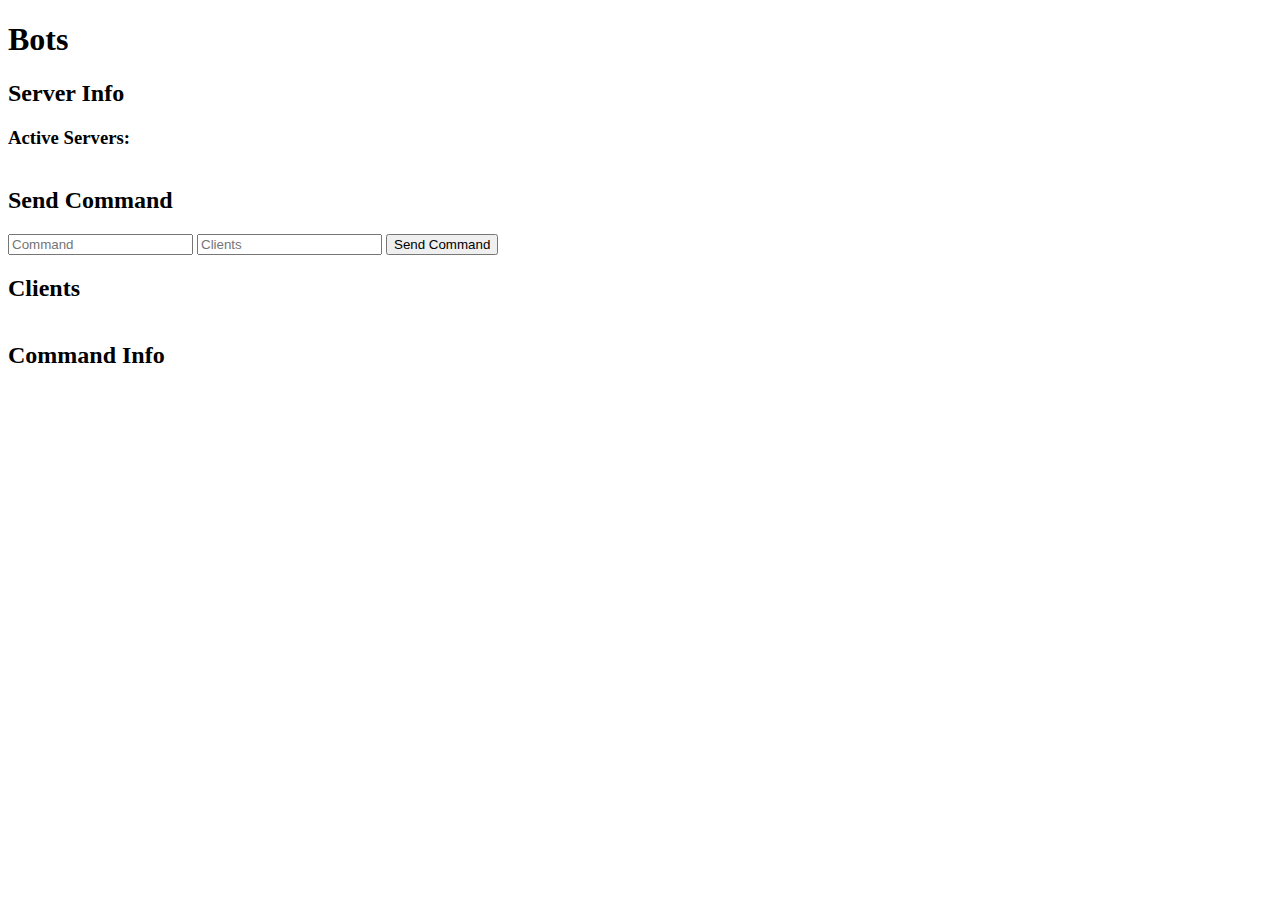
==== WebUI/templates/index.html @ 479b7d0c "initial commit" ====
<!DOCTYPE html>
<html>
    <head>
        <meta charset="utf-8">
        <title>Bots</title>
        <script type="text/javascript" src="../static/scripts/jquery-3.2.1.min.js"></script>
    	<script type="text/javascript" src="../static/scripts/ajax.js"></script>
    </head>
    <body>
        <h1>Bots</h1>
        <h2>Server Info</h2>
        <h3 id="active">Active Servers: </h3>
        <table id="serverInfo"></table>
        <h2>Send Command</h2>
        <input type="text" placeholder="Command" id="command"/>
        <input type="text" placeholder="Clients" id="clientIDs"/>
        <button id="sendCmd">Send Command</button>
        <h2>Clients</h2>
        <table id="clientInfo"></table>
        <h2>Command Info</h2>
        <table id="CommandInfo"></table>
    </body>
</html>
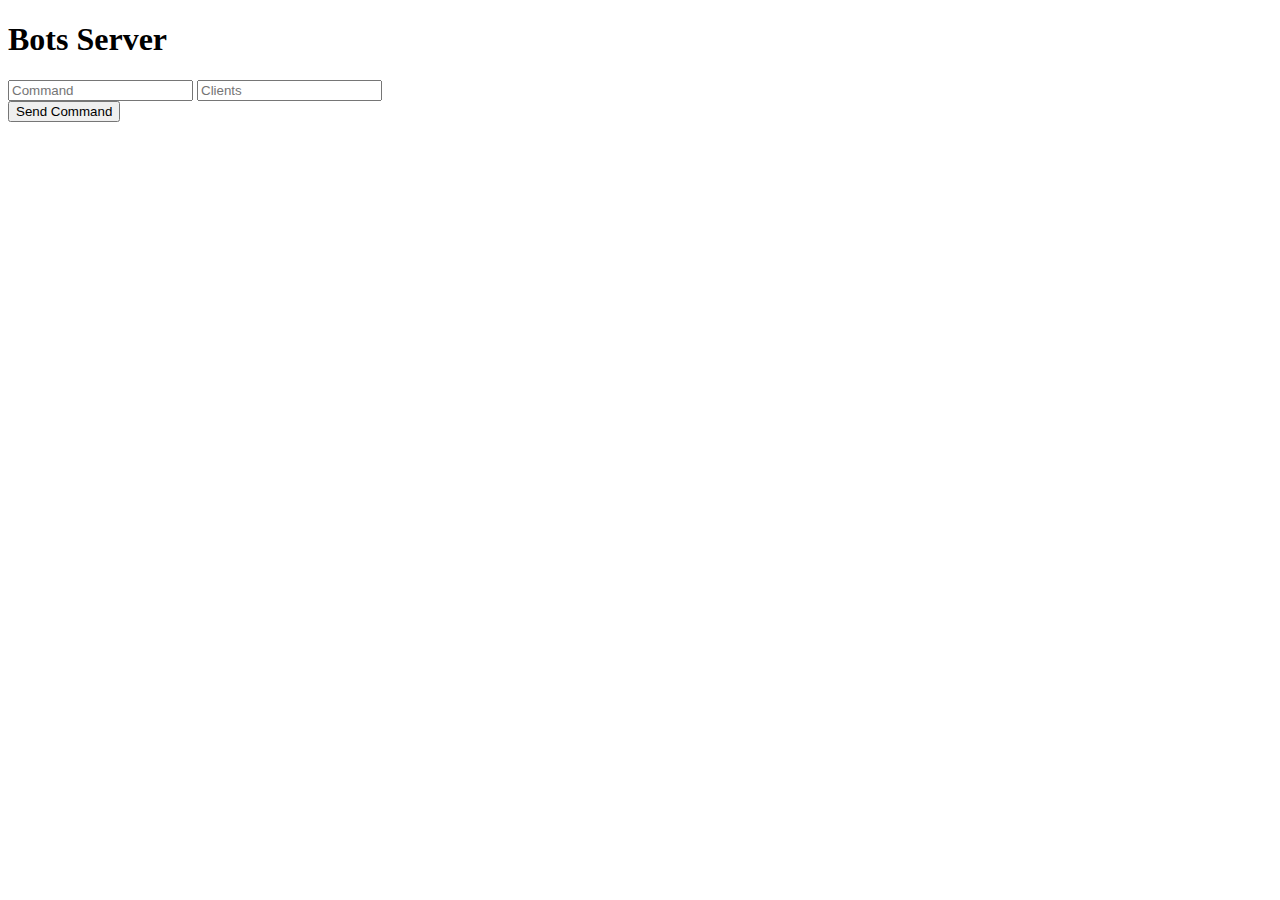
==== commit c757acfd: "Started UI" ====
--- a/WebUI/templates/index.html
+++ b/WebUI/templates/index.html
@@ -3,21 +3,32 @@
     <head>
         <meta charset="utf-8">
         <title>Bots</title>
-        <script type="text/javascript" src="../static/scripts/jquery-3.2.1.min.js"></script>
-    	<script type="text/javascript" src="../static/scripts/ajax.js"></script>
+        <link rel="stylesheet" href="../stylesheets/main.css">
+        <link rel="stylesheet" href="../stylesheets/responsive.css">
     </head>
     <body>
-        <h1>Bots</h1>
-        <h2>Server Info</h2>
-        <h3 id="active">Active Servers: </h3>
-        <table id="serverInfo"></table>
-        <h2>Send Command</h2>
-        <input type="text" placeholder="Command" id="command"/>
-        <input type="text" placeholder="Clients" id="clientIDs"/>
-        <button id="sendCmd">Send Command</button>
-        <h2>Clients</h2>
-        <table id="clientInfo"></table>
-        <h2>Command Info</h2>
-        <table id="CommandInfo"></table>
+        <div id="wrapper">
+            <div id="title">
+                <h1 id="titleTxt" class="titleTxtStyle">Bots Server</h1>
+                <!--<h2 id="titleArrow" class="titleTxtStyle">🡳<h2>-->
+            </div>
+            <div id="main_container">
+                <div id="ServerInfoContainer">
+                    <!--<h2 class="ContainerTitle" id="ServerInfoTitle">Server Info</h2>-->
+                    <div id="ServerInfoContentWrapper">
+                        <div id="ServerInfo" class="ServerInfoItem"></div>
+                        <div id="ServerResources" class="ServerInfoItem"></div>
+                    </div>
+                </div>
+                <div id="CommandInputContainer">
+                    <!--<h2 id="CommandInputTitle" class="ContainerTitle">Command Input</h2>-->
+                    <div id="CommandInputs">
+                        <input id="CommandInpt" class="CommandInput" type="text" placeholder="Command"></input>
+                        <input id="ClientsInpt" class="CommandInput" type="text" placeholder="Clients"></input>
+                    </div>
+                    <input id="CommandSendButon" type="button" value="Send Command"></input>
+                </div>
+            </div>
+        </div>
     </body>
 </html>
